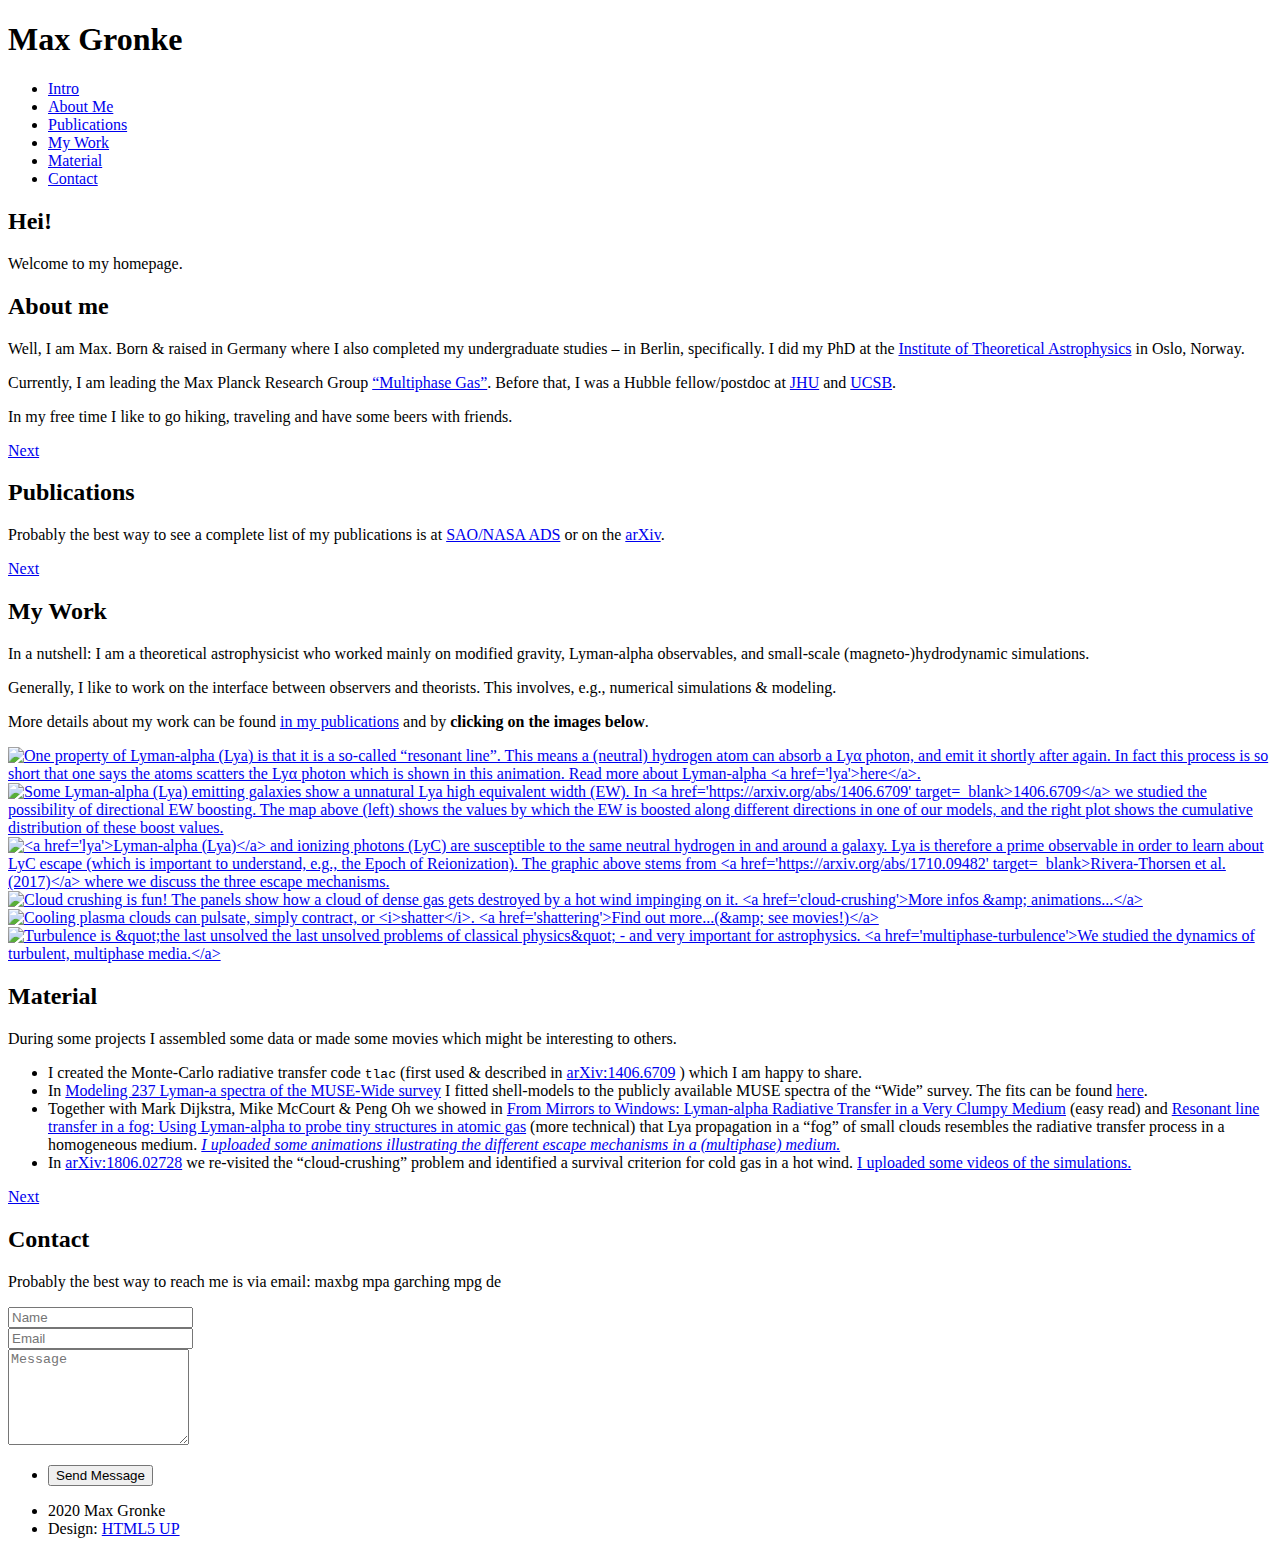
==== index.html @ d193e4cf "rebuilding site Fri Mar 11 14:50:48 CET 2022" ====
<!DOCTYPE HTML>
<!--
  Big Picture by HTML5 UP
  html5up.net | @ajlkn
  Free for personal and commercial use under the CCA 3.0 license (html5up.net/license)
-->
<html>
  <head>
	<meta name="generator" content="Hugo 0.93.0" />
    <title>Max Gronke | Astrophysicist</title>
<meta charset="utf-8" />
<meta name="viewport" content="width=device-width, initial-scale=1" />
<link rel="stylesheet" href="https://max.lyman-alpha.com/assets/css/main.css" />



<style type="text/css">
  #intro {
    background: url("https://max.lyman-alpha.com/assets/css/images/overlay.png"), url("https://max.lyman-alpha.com/images/jotunheimen.jpg");
    background-size: 256px 256px, cover;
    background-attachment: fixed, fixed;
    background-position: top left, 50% 40%;
    background-repeat: repeat, no-repeat;
  }

  #about {
    background: url("https://max.lyman-alpha.com/assets/css/images/overlay.png"), url("https://max.lyman-alpha.com/images/max_in_chair.jpg");
    background-size: 256px 256px, cover;
    background-attachment: fixed, fixed;
    background-position: top left, bottom right;
    background-repeat: repeat, no-repeat;
  }

  #publications {
    background: url("https://max.lyman-alpha.com/assets/css/images/overlay.png"), url("https://max.lyman-alpha.com/images/forest.jpg");
    background-size: 256px 256px, cover;
    background-attachment: fixed, fixed;
    background-position: top left, center center;
    background-repeat: repeat, no-repeat;
  }
</style>






<script type="application/javascript">
var doNotTrack = false;
if (!doNotTrack) {
	(function(i,s,o,g,r,a,m){i['GoogleAnalyticsObject']=r;i[r]=i[r]||function(){
	(i[r].q=i[r].q||[]).push(arguments)},i[r].l=1*new Date();a=s.createElement(o),
	m=s.getElementsByTagName(o)[0];a.async=1;a.src=g;m.parentNode.insertBefore(a,m)
	})(window,document,'script','https://www.google-analytics.com/analytics.js','ga');
	ga('create', 'UA-143694259-1', 'auto');
	
	ga('send', 'pageview');
}
</script>




<script type="text/javascript" src="https://cdnjs.cloudflare.com/ajax/libs/mathjax/2.7.1/MathJax.js?config=TeX-AMS-MML_HTMLorMML">
</script>


<script type="text/x-mathjax-config">
 MathJax.Hub.Config({
     tex2jax: {
         inlineMath: [['$','$'], ['\\(','\\)']],
         displayMath: [['$$','$$'], ['\[','\]']],
         processEscapes: true,
         processEnvironments: true,
         skipTags: ['script', 'noscript', 'style', 'textarea', 'pre'],
         TeX: { equationNumbers: { autoNumber: "AMS" },
                extensions: ["AMSmath.js", "AMSsymbols.js"] }
     }
 });
</script>






  </head>
<body>

  
  <header id="header">
  <h1>Max Gronke</h1>
  <nav>
    <ul>
      
        <li><a href="#intro">Intro</a></li>
      
        <li><a href="#about">About Me</a></li>
      
        <li><a href="#publications">Publications</a></li>
      
        <li><a href="#work">My Work</a></li>
      
        <li><a href="#material">Material</a></li>
      
        <li><a href="#contact">Contact</a></li>
      
    </ul>
  </nav>
</header>


  
  
    <section id="intro" class="main style1 dark fullscreen">

  <div class="content ">
    <header>
      <h2>Hei!</h2>
      
    </header>
    
    <p>Welcome to my homepage.</p>


    
    

     
    
  </div>
  
  
  
  
</section>

  
    <section id="about" class="main style2 left dark fullscreen">

  <div class="content box style2">
    <header>
      <h2>About me</h2>
      
    </header>
    
    <p>Well, I am Max. Born &amp; raised in Germany where I also completed my undergraduate studies – in Berlin, specifically. I did my PhD at the <a href="http://astro.uio.no">Institute of Theoretical Astrophysics</a> in Oslo, Norway.</p>
<p>Currently, I am leading the Max Planck Research Group <a href="https://www.mpa-garching.mpg.de/1020167/multiphase-gas">&ldquo;Multiphase Gas&rdquo;</a>. Before that, I was a Hubble fellow/postdoc at <a href="https://physics-astronomy.jhu.edu/">JHU</a> and <a href="http://web.physics.ucsb.edu/~astrogroup/">UCSB</a>.</p>
<p>In my free time I like to go hiking, traveling and have some beers with friends.</p>


    
    

     
    
  </div>
  
  
  
    <a href="#intro" class="button style2 down anchored">Next</a>
  
  
</section>

  
    <section id="publications" class="main style2 left dark fullscreen">

  <div class="content box style2">
    <header>
      <h2>Publications</h2>
      
    </header>
    
    <p>Probably the best way to see a complete list of my publications is at <a href="https://ui.adsabs.harvard.edu/search/q=author%3A%22Gronke%2C%20Max%22&sort=date%20desc%2C%20bibcode%20desc&p_=0" target=_blank>SAO/NASA ADS</a> or on the <a href="http://arxiv.org/find/astro-ph/1/au:+Gronke_M/0/1/0/all/0/1" target=_blank>arXiv</a>.</p>


    
    

     
    
  </div>
  
  
  
    <a href="#about" class="button style2 down anchored">Next</a>
  
  
</section>

  
    <section id="work" class="main style3 primary">

  <div class="content ">
    <header>
      <h2>My Work</h2>
      
    </header>
    
    <p>In a nutshell: I am a theoretical astrophysicist who worked mainly on modified gravity, Lyman-alpha observables, and small-scale (magneto-)hydrodynamic simulations.</p>
<p>Generally, I like to work on the interface between observers and theorists. This involves, e.g., numerical simulations &amp; modeling.</p>
<p>More details about my work can be found <a href="#publications">in my publications</a> and by <strong>clicking on the images below</strong>.</p>


    
    
      

<div class="gallery">
  
    <article class="from-left">
        <a href="https://max.lyman-alpha.com/gifs/photon2d_slab_1e19_01_small2.gif" class="image fit"><img src="https://max.lyman-alpha.com/gifs/photon2d_slab_thumb.gif" title="One property of Lyman-alpha (Lya) is that it is a so-called “resonant line”. This means a (neutral) hydrogen atom can absorb a Lyα photon, and emit it shortly after again. In fact this process is so short that one says the atoms scatters the Lyα photon which is shown in this animation. Read  more about Lyman-alpha &lt;a href=&#39;lya&#39;&gt;here&lt;/a&gt;." alt="One property of Lyman-alpha (Lya) is that it is a so-called “resonant line”. This means a (neutral) hydrogen atom can absorb a Lyα photon, and emit it shortly after again. In fact this process is so short that one says the atoms scatters the Lyα photon which is shown in this animation. Read  more about Lyman-alpha &lt;a href=&#39;lya&#39;&gt;here&lt;/a&gt;." /></a>
    </article>
  
    <article class="from-right">
        <a href="https://max.lyman-alpha.com/images/research/EW_boost.png" class="image fit"><img src="https://max.lyman-alpha.com/images/research/EW_boost_thumb.png" title="Some Lyman-alpha (Lya) emitting galaxies show a unnatural Lya high equivalent width (EW). In &lt;a href=&#39;https://arxiv.org/abs/1406.6709&#39; target=_blank&gt;1406.6709&lt;/a&gt; we studied the possibility of directional EW boosting. The map above (left) shows the values by which the EW is boosted along different directions in one of our models, and the right plot shows the cumulative distribution of these boost values." alt="Some Lyman-alpha (Lya) emitting galaxies show a unnatural Lya high equivalent width (EW). In &lt;a href=&#39;https://arxiv.org/abs/1406.6709&#39; target=_blank&gt;1406.6709&lt;/a&gt; we studied the possibility of directional EW boosting. The map above (left) shows the values by which the EW is boosted along different directions in one of our models, and the right plot shows the cumulative distribution of these boost values." /></a>
    </article>
  
    <article class="from-left">
        <a href="https://max.lyman-alpha.com/images/research/lya_lyc.png" class="image fit"><img src="https://max.lyman-alpha.com/images/research/lya_lyc_thumb.png" title="&lt;a href=&#39;lya&#39;&gt;Lyman-alpha (Lya)&lt;/a&gt; and ionizing photons (LyC) are susceptible to the same neutral hydrogen in and around a galaxy. Lya is therefore a prime observable in order to learn about LyC escape (which is important to understand, e.g., the Epoch of Reionization). The graphic above stems from &lt;a href=&#39;https://arxiv.org/abs/1710.09482&#39; target=_blank&gt;Rivera-Thorsen et al. (2017)&lt;/a&gt; where we discuss the three escape mechanisms." alt="&lt;a href=&#39;lya&#39;&gt;Lyman-alpha (Lya)&lt;/a&gt; and ionizing photons (LyC) are susceptible to the same neutral hydrogen in and around a galaxy. Lya is therefore a prime observable in order to learn about LyC escape (which is important to understand, e.g., the Epoch of Reionization). The graphic above stems from &lt;a href=&#39;https://arxiv.org/abs/1710.09482&#39; target=_blank&gt;Rivera-Thorsen et al. (2017)&lt;/a&gt; where we discuss the three escape mechanisms." /></a>
    </article>
  
    <article class="from-right">
        <a href="https://max.lyman-alpha.com/images/research/cloud_crushing.png" class="image fit"><img src="https://max.lyman-alpha.com/images/research/cloud_crushing_thumb.png" title="Cloud crushing is fun! The panels show how a cloud of dense gas gets destroyed by a hot wind impinging on it. &lt;a href=&#39;cloud-crushing&#39;&gt;More infos &amp;amp; animations...&lt;/a&gt;" alt="Cloud crushing is fun! The panels show how a cloud of dense gas gets destroyed by a hot wind impinging on it. &lt;a href=&#39;cloud-crushing&#39;&gt;More infos &amp;amp; animations...&lt;/a&gt;" /></a>
    </article>
  
    <article class="from-left">
        <a href="https://max.lyman-alpha.com/images/research/shattering/shattering_cases.png" class="image fit"><img src="https://max.lyman-alpha.com/images/research/shattering/shattering_cases_thumb.png" title="Cooling plasma clouds can pulsate, simply contract, or &lt;i&gt;shatter&lt;/i&gt;. &lt;a href=&#39;shattering&#39;&gt;Find out more...(&amp;amp; see movies!)&lt;/a&gt;" alt="Cooling plasma clouds can pulsate, simply contract, or &lt;i&gt;shatter&lt;/i&gt;. &lt;a href=&#39;shattering&#39;&gt;Find out more...(&amp;amp; see movies!)&lt;/a&gt;" /></a>
    </article>
  
    <article class="from-right">
        <a href="https://max.lyman-alpha.com/images/research/multiphase_fog.png" class="image fit"><img src="https://max.lyman-alpha.com/images/research/multiphase_fog_thumb.png" title="Turbulence is &amp;quot;the last unsolved the last unsolved problems of classical physics&amp;quot; - and very important for astrophysics. &lt;a href=&#39;multiphase-turbulence&#39;&gt;We studied the dynamics of turbulent, multiphase media.&lt;/a&gt;" alt="Turbulence is &amp;quot;the last unsolved the last unsolved problems of classical physics&amp;quot; - and very important for astrophysics. &lt;a href=&#39;multiphase-turbulence&#39;&gt;We studied the dynamics of turbulent, multiphase media.&lt;/a&gt;" /></a>
    </article>
  
</div>

    

     
    
  </div>
  
  
  
  
</section>

  
    <section id="material" class="main style3 secondary">

  <div class="content ">
    <header>
      <h2>Material</h2>
      
    </header>
    
    <p>During some projects I assembled some data or made some movies which might be interesting to others.</p>
<div style="text-align: left">
<ul>
<li>I created the Monte-Carlo radiative transfer code <code>tlac</code> (first used &amp; described in <a href="https://arxiv.org/abs/1406.6709" target="_blank">arXiv:1406.6709</a>
) which I am happy to share.</li>
<li>In <a href="http://adsabs.harvard.edu/abs/2017arXiv170907008G">Modeling 237 Lyman-a spectra of the MUSE-Wide survey</a> I fitted shell-models to the publicly available MUSE spectra of the “Wide” survey.  The fits can be found <a href="https://maxgronke.wordpress.com/research/modeling-the-muse-wide-survey/">here</a>.</li>
<li>Together with Mark Dijkstra, Mike McCourt &amp; Peng Oh we showed in  <a href="http://adsabs.harvard.edu/abs/2016ApJ...833L..26G">From Mirrors to Windows: Lyman-alpha Radiative Transfer in a Very Clumpy Medium</a> (easy read) and  <a href="http://adsabs.harvard.edu/abs/2017arXiv170406278G">Resonant line transfer in a fog: Using Lyman-alpha to probe tiny structures in atomic gas</a> (more technical) that Lya propagation in a “fog” of small clouds resembles the radiative transfer process in a homogeneous medium.  <em><a href="https://maxgronke.wordpress.com/research/lyman-alpha-in-a-fog/">I uploaded some animations illustrating the different escape mechanisms in a (multiphase) medium.</a></em></li>
<li>In <a href="https://arxiv.org/abs/1806.02728" target="_blank">arXiv:1806.02728</a>
we re-visited the &ldquo;cloud-crushing&rdquo; problem and identified a survival criterion for cold gas in a hot wind. <a href="cloud-crushing">I uploaded some videos of the simulations.</a></li>
</ul>
</div>


    
    

     
    
  </div>
  
  
  
    <a href="#work" class="button style2 down anchored">Next</a>
  
  
</section>

  
    <section id="contact" class="main style3 secondary">

  <div class="content ">
    <header>
      <h2>Contact</h2>
      
    </header>
    
    <p>Probably the best way to reach me is via email: maxbg mpa garching mpg de</p>


    
    
      <div class="box">
  <form method="post" action="https://formspree.io/maxbg@mpa-garching.mpg.de">
    <div class="field half first">
      <input type="text" name="name" placeholder="Name" />
    </div>
    <div class="field half">
      <input type="email" name="email" placeholder="Email" name="_replyto" />
    </div>
    <div class="field">
      <textarea name="message" placeholder="Message" rows="6"></textarea>
    </div>
    <div style="display:none">
      <input type="text" name="_gotcha">
      <input type="hidden" name="_subject" value="New email from my website!">
      <input type="hidden" name="_format" value="plain">
    </div>
    <ul class="actions">
      <li><input type="submit" value="Send Message" /></li>
    </ul>
  </form>
</div>

    

     
    
  </div>
  
  
  
  
</section>

  

  
  

<footer id="footer">

  
  

  
  <ul class="menu">
    <li>2020 Max Gronke</li><li>Design: <a href="https://html5up.net">HTML5 UP</a></li>
  </ul>

</footer>


  
  <script src="https://max.lyman-alpha.com/assets/js/jquery.min.js"></script>
<script src="https://max.lyman-alpha.com/assets/js/jquery.poptrox.min.js"></script>
<script src="https://max.lyman-alpha.com/assets/js/jquery.scrolly.min.js"></script>
<script src="https://max.lyman-alpha.com/assets/js/jquery.scrollex.min.js"></script>
<script src="https://max.lyman-alpha.com/assets/js/skel.min.js"></script>
<script src="https://max.lyman-alpha.com/assets/js/util.js"></script>
<script src="https://max.lyman-alpha.com/assets/js/main.js"></script>

<script src="https://max.lyman-alpha.com/assets/js/cookie.notice.js"></script>



</body>
</html>
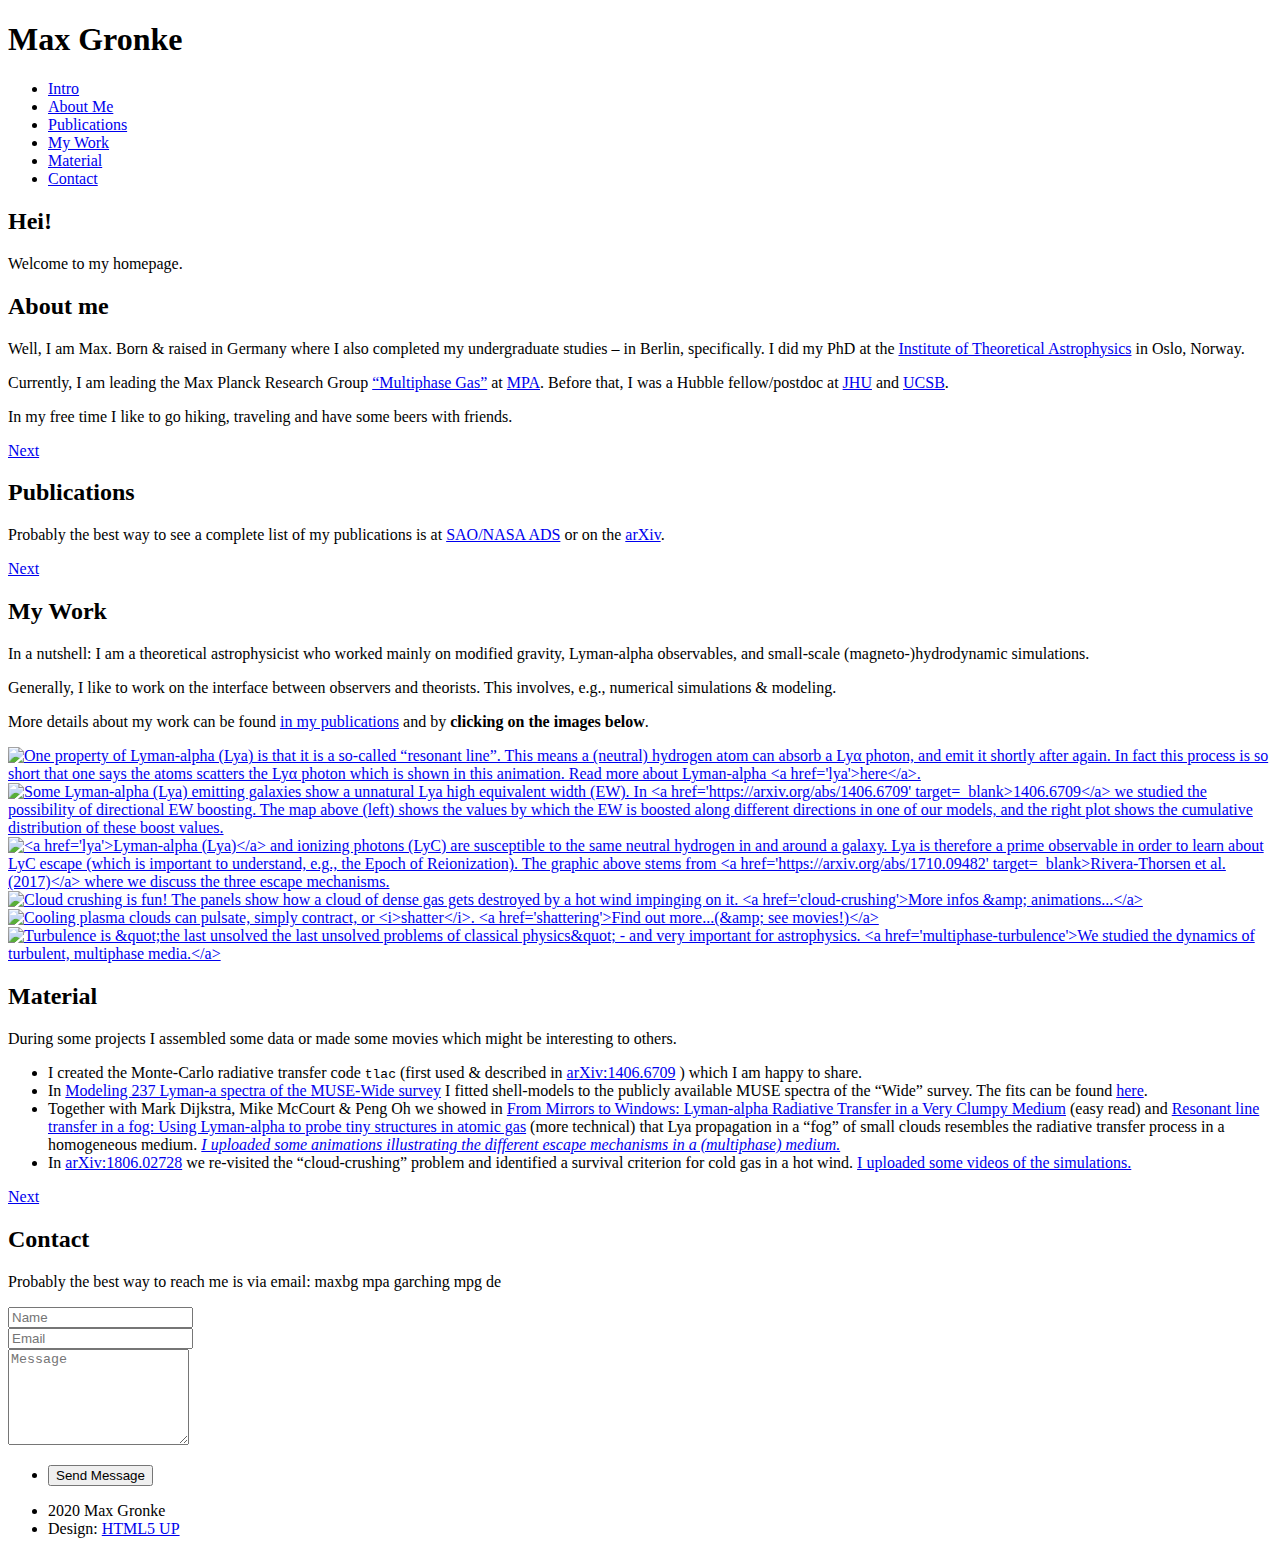
==== commit 45134f9a: "rebuilding site Fri Mar 11 15:36:17 CET 2022" ====
--- a/index.html
+++ b/index.html
@@ -145,7 +145,7 @@
     </header>
     
     <p>Well, I am Max. Born &amp; raised in Germany where I also completed my undergraduate studies – in Berlin, specifically. I did my PhD at the <a href="http://astro.uio.no">Institute of Theoretical Astrophysics</a> in Oslo, Norway.</p>
-<p>Currently, I am leading the Max Planck Research Group <a href="https://www.mpa-garching.mpg.de/1020167/multiphase-gas">&ldquo;Multiphase Gas&rdquo;</a>. Before that, I was a Hubble fellow/postdoc at <a href="https://physics-astronomy.jhu.edu/">JHU</a> and <a href="http://web.physics.ucsb.edu/~astrogroup/">UCSB</a>.</p>
+<p>Currently, I am leading the Max Planck Research Group <a href="https://www.mpa-garching.mpg.de/1020167/multiphase-gas">&ldquo;Multiphase Gas&rdquo;</a> at <a href="https://www.mpa-garching.mpg.de">MPA</a>. Before that, I was a Hubble fellow/postdoc at <a href="https://physics-astronomy.jhu.edu/">JHU</a> and <a href="http://web.physics.ucsb.edu/~astrogroup/">UCSB</a>.</p>
 <p>In my free time I like to go hiking, traveling and have some beers with friends.</p>
 
 
@@ -297,7 +297,7 @@
     
     
       <div class="box">
-  <form method="post" action="https://formspree.io/maxbg@mpa-garching.mpg.de">
+  <form method="post" action="https://formspree.io/f/xdobzqeb">
     <div class="field half first">
       <input type="text" name="name" placeholder="Name" />
     </div>
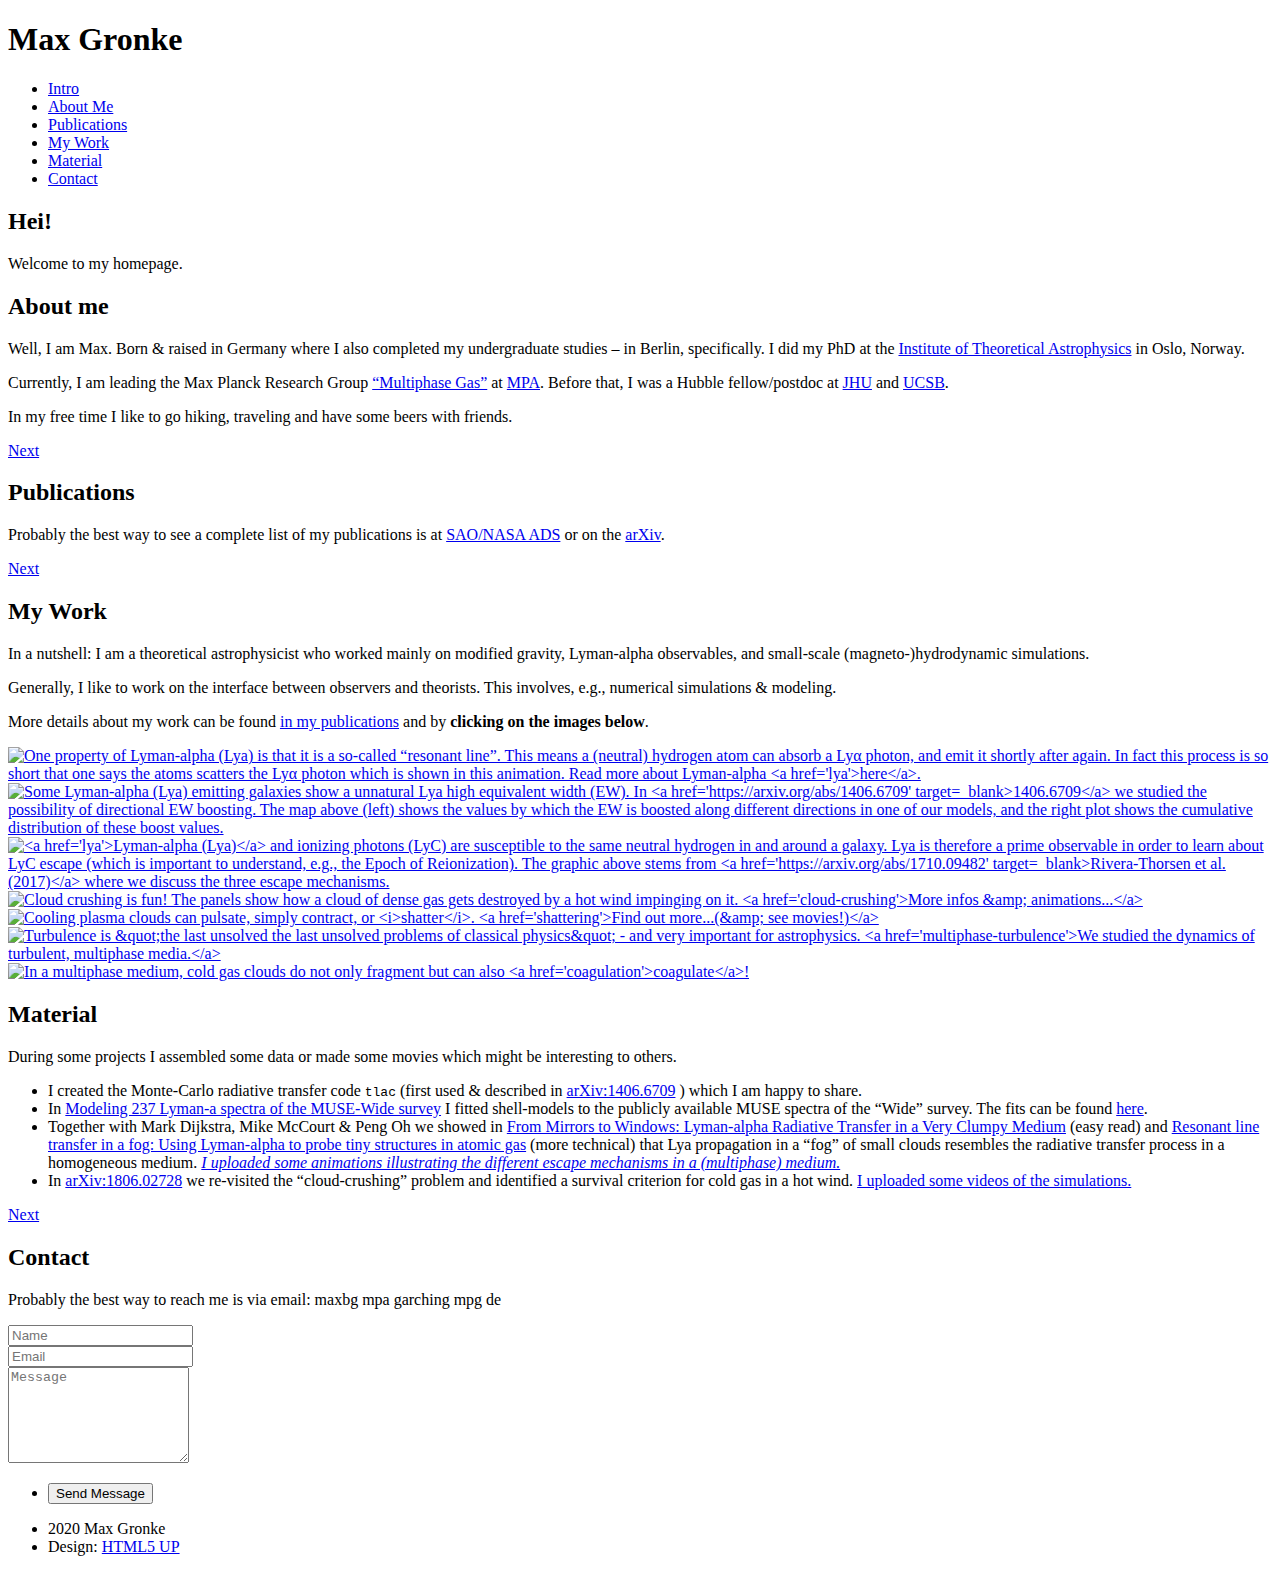
==== commit 0525f985: "rebuilding site Tue Oct 25 11:53:19 CEST 2022" ====
--- a/index.html
+++ b/index.html
@@ -46,14 +46,15 @@
 
 
 <script type="application/javascript">
-var doNotTrack = false;
+var dnt = (navigator.doNotTrack || window.doNotTrack || navigator.msDoNotTrack);
+var doNotTrack = (dnt == "1" || dnt == "yes");
 if (!doNotTrack) {
 	(function(i,s,o,g,r,a,m){i['GoogleAnalyticsObject']=r;i[r]=i[r]||function(){
 	(i[r].q=i[r].q||[]).push(arguments)},i[r].l=1*new Date();a=s.createElement(o),
 	m=s.getElementsByTagName(o)[0];a.async=1;a.src=g;m.parentNode.insertBefore(a,m)
 	})(window,document,'script','https://www.google-analytics.com/analytics.js','ga');
 	ga('create', 'UA-143694259-1', 'auto');
-	
+	ga('set', 'anonymizeIp', true);
 	ga('send', 'pageview');
 }
 </script>
@@ -231,6 +232,10 @@
   
     <article class="from-right">
         <a href="https://max.lyman-alpha.com/images/research/multiphase_fog.png" class="image fit"><img src="https://max.lyman-alpha.com/images/research/multiphase_fog_thumb.png" title="Turbulence is &amp;quot;the last unsolved the last unsolved problems of classical physics&amp;quot; - and very important for astrophysics. &lt;a href=&#39;multiphase-turbulence&#39;&gt;We studied the dynamics of turbulent, multiphase media.&lt;/a&gt;" alt="Turbulence is &amp;quot;the last unsolved the last unsolved problems of classical physics&amp;quot; - and very important for astrophysics. &lt;a href=&#39;multiphase-turbulence&#39;&gt;We studied the dynamics of turbulent, multiphase media.&lt;/a&gt;" /></a>
+    </article>
+  
+    <article class="from-left">
+        <a href="https://max.lyman-alpha.com/images/research/coagulation.png" class="image fit"><img src="https://max.lyman-alpha.com/images/research/coagulation_thumb.png" title="In a multiphase medium, cold gas clouds do not only fragment but can also &lt;a href=&#39;coagulation&#39;&gt;coagulate&lt;/a&gt;!" alt="In a multiphase medium, cold gas clouds do not only fragment but can also &lt;a href=&#39;coagulation&#39;&gt;coagulate&lt;/a&gt;!" /></a>
     </article>
   
 </div>
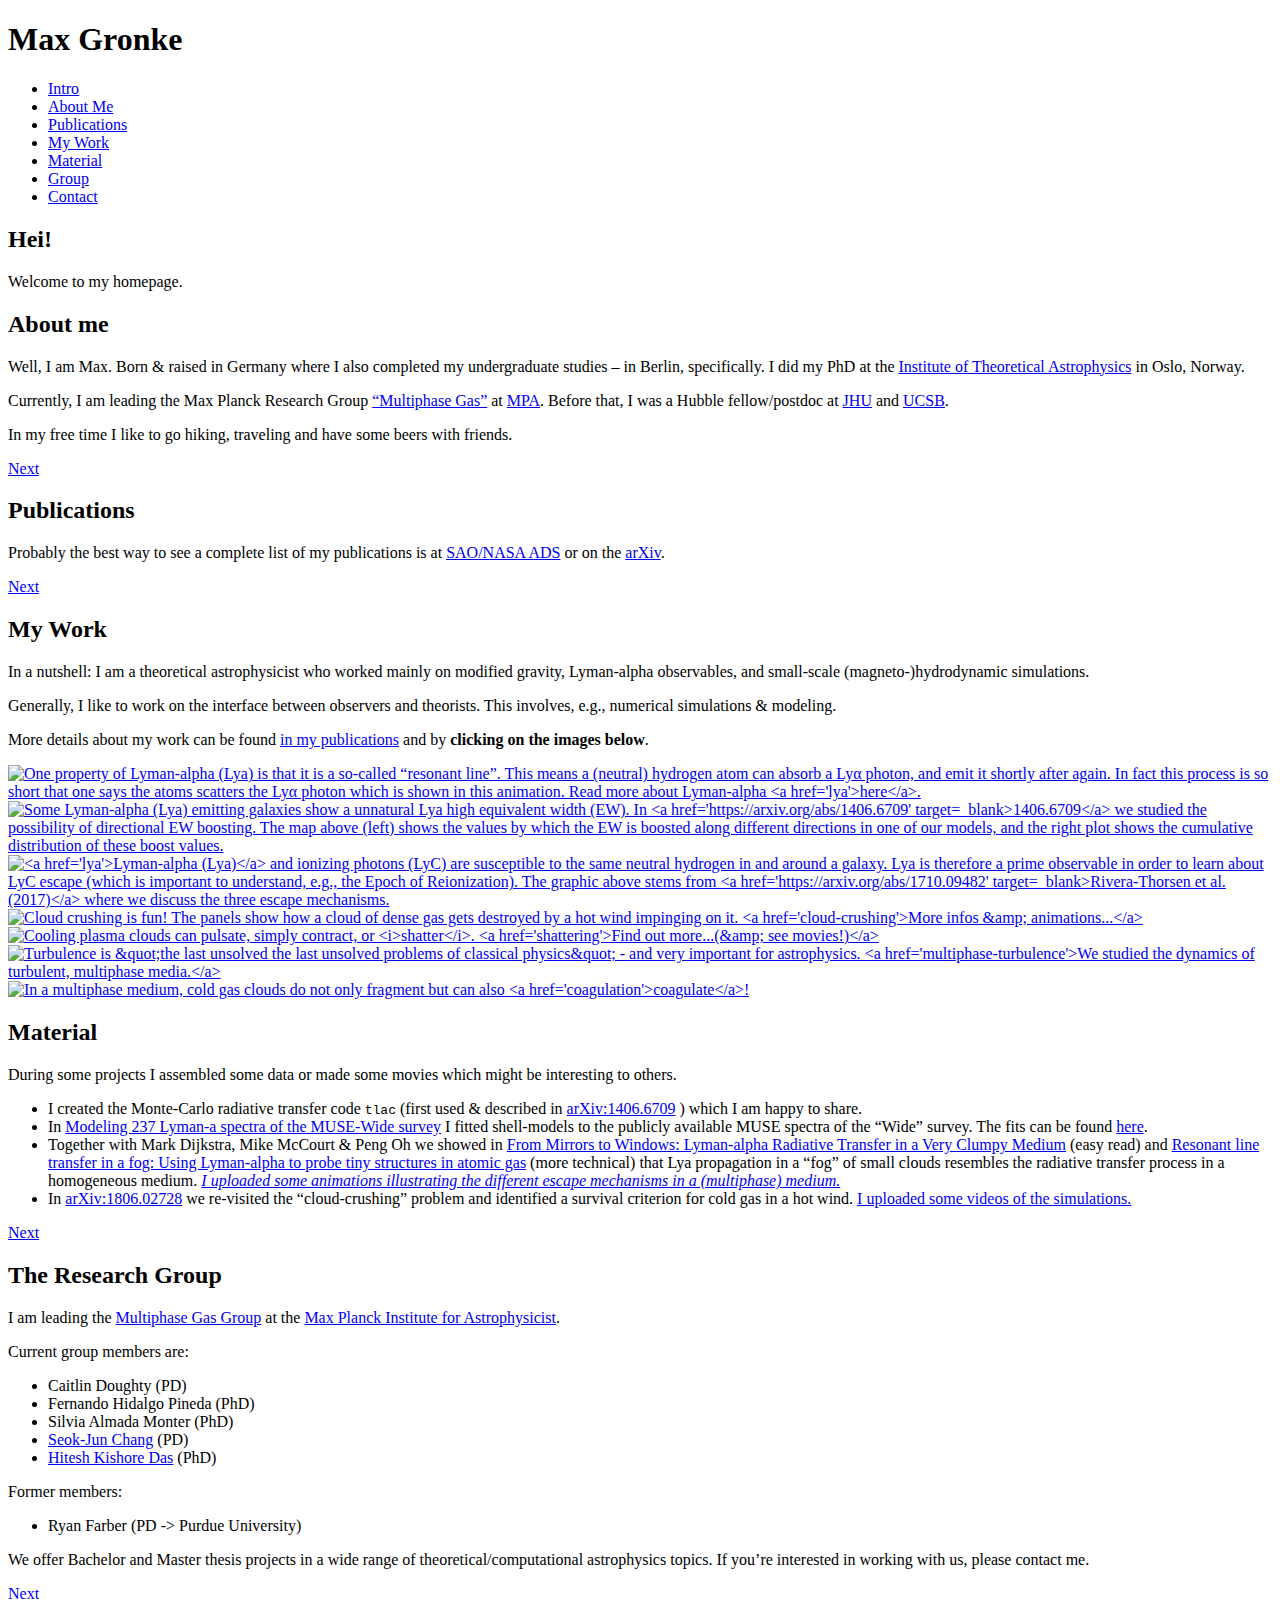
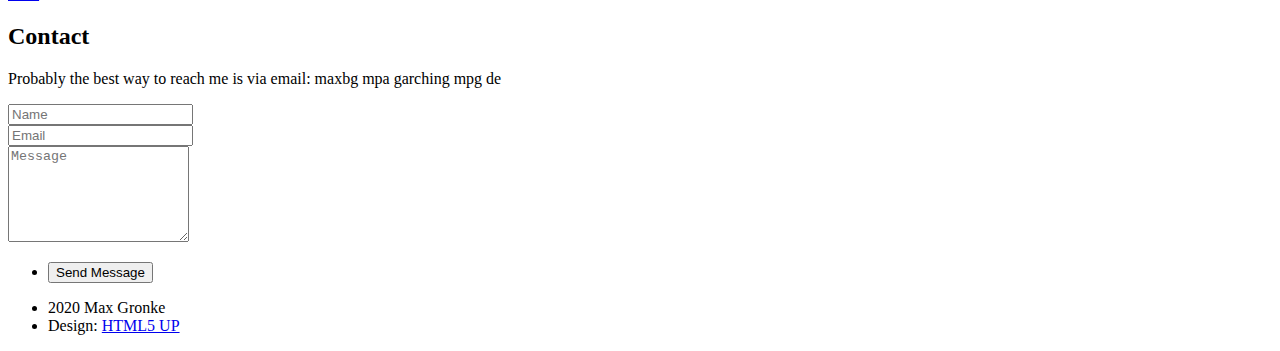
==== commit d8a73fef: "rebuilding site Sun Dec 15 20:54:12 CET 2024" ====
--- a/index.html
+++ b/index.html
@@ -38,6 +38,14 @@
     background-position: top left, center center;
     background-repeat: repeat, no-repeat;
   }
+
+  #group {
+    background: url("https://max.lyman-alpha.com/assets/css/images/overlay.png"), url("https://max.lyman-alpha.com/images/beach.jpg");
+    background-size: 256px 256px, cover;
+    background-attachment: fixed, fixed;
+    background-position: top left, center center;
+    background-repeat: repeat, no-repeat;
+  }
 </style>
 
 
@@ -104,6 +112,8 @@
       
         <li><a href="#material">Material</a></li>
       
+        <li><a href="#group">Group</a></li>
+      
         <li><a href="#contact">Contact</a></li>
       
     </ul>
@@ -283,6 +293,45 @@
   
   
     <a href="#work" class="button style2 down anchored">Next</a>
+  
+  
+</section>
+
+  
+    <section id="group" class="main style2 left dark fullscreen">
+
+  <div class="content box style2">
+    <header>
+      <h2>The Research Group</h2>
+      
+    </header>
+    
+    <p>I am leading the <a href="https://www.mpa-garching.mpg.de/1020167/multiphase-gas" target="_blank">Multiphase Gas Group</a> at the <a href="https://www.mpa-garching.mpg.de/" target="_blank_">Max Planck Institute for Astrophysicist</a>.</p>
+<p>Current group members are:</p>
+<ul>
+<li>Caitlin Doughty (PD)</li>
+<li>Fernando Hidalgo Pineda (PhD)</li>
+<li>Silvia Almada Monter (PhD)</li>
+<li><a href="https://seokjun.weebly.com/">Seok-Jun Chang</a> (PD)</li>
+<li><a href="https://hiteshdas.org/">Hitesh Kishore Das</a> (PhD)</li>
+</ul>
+<p>Former members:</p>
+<ul>
+<li>Ryan Farber (PD -&gt; Purdue University)</li>
+</ul>
+<p>We offer Bachelor and Master thesis projects in a wide range of theoretical/computational astrophysics topics. If you&rsquo;re interested in working with us, please contact me.</p>
+
+
+    
+    
+
+     
+    
+  </div>
+  
+  
+  
+    <a href="#material" class="button style2 down anchored">Next</a>
   
   
 </section>
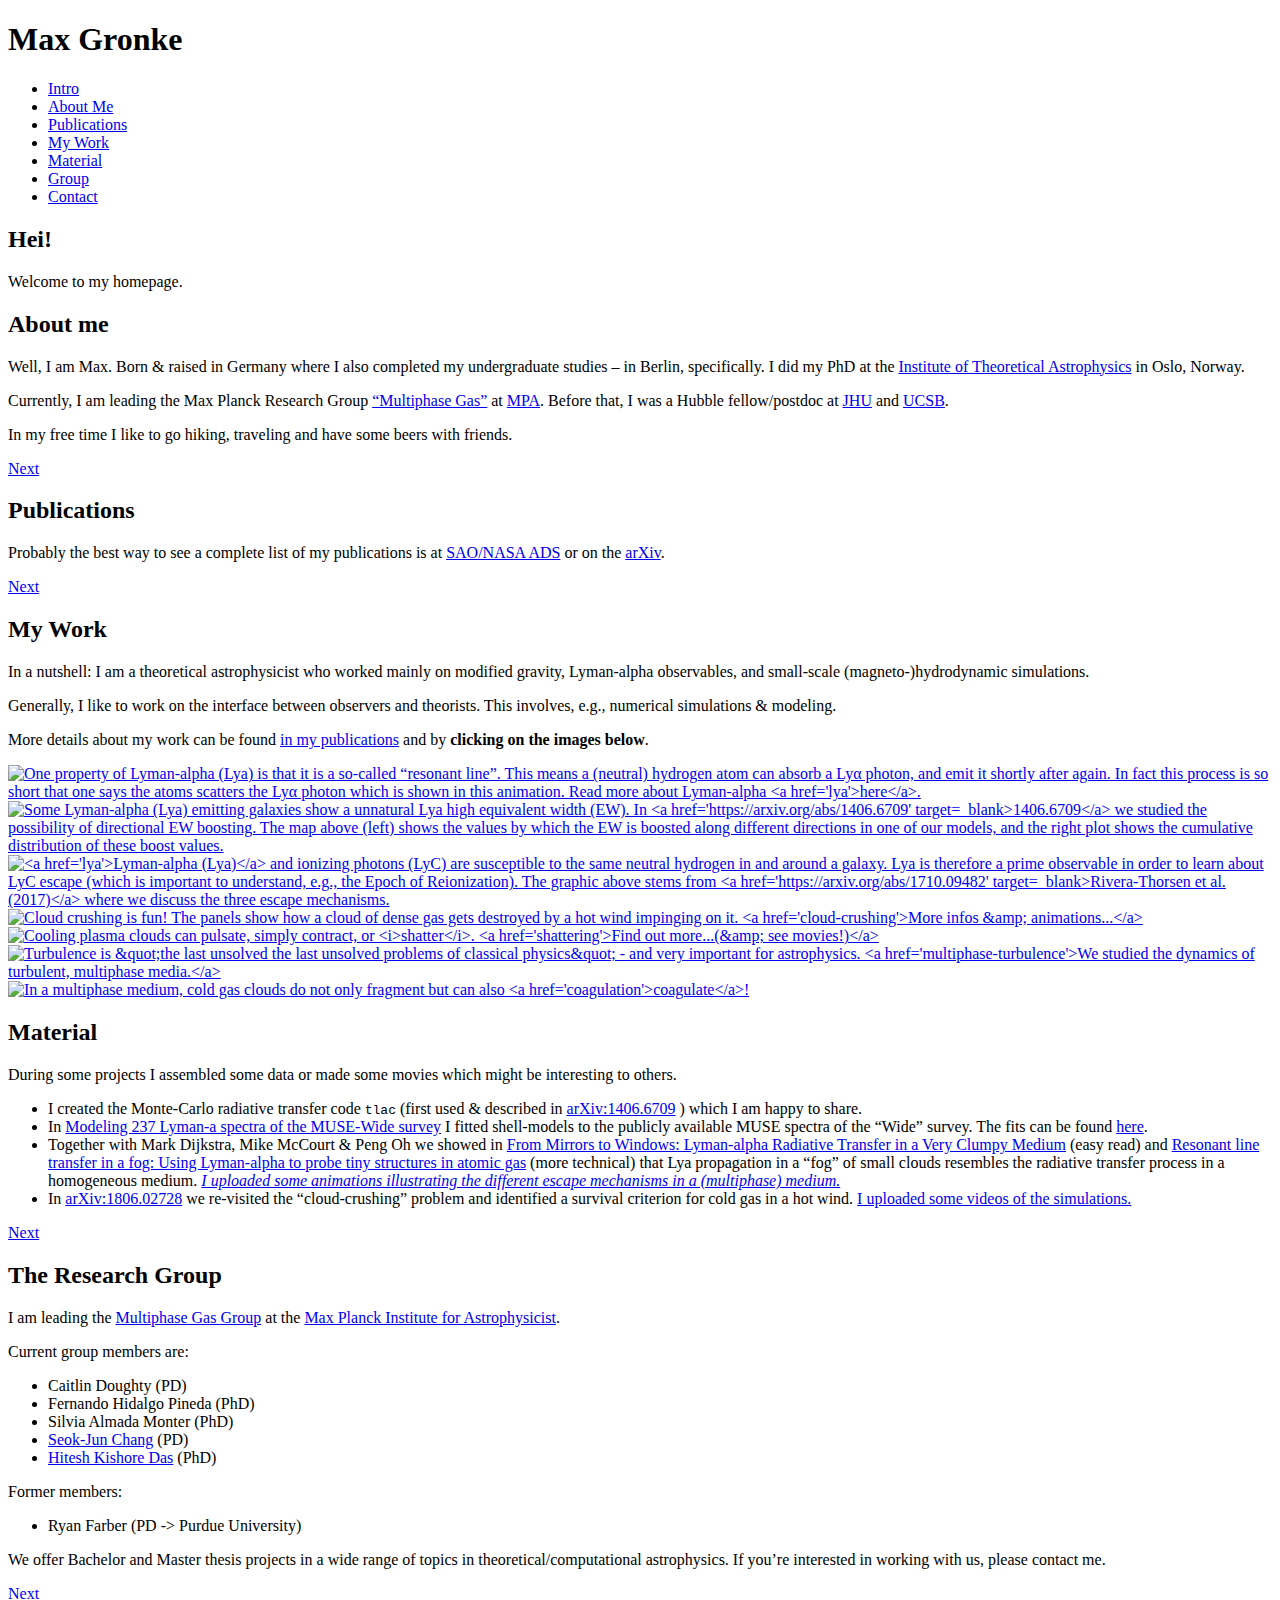
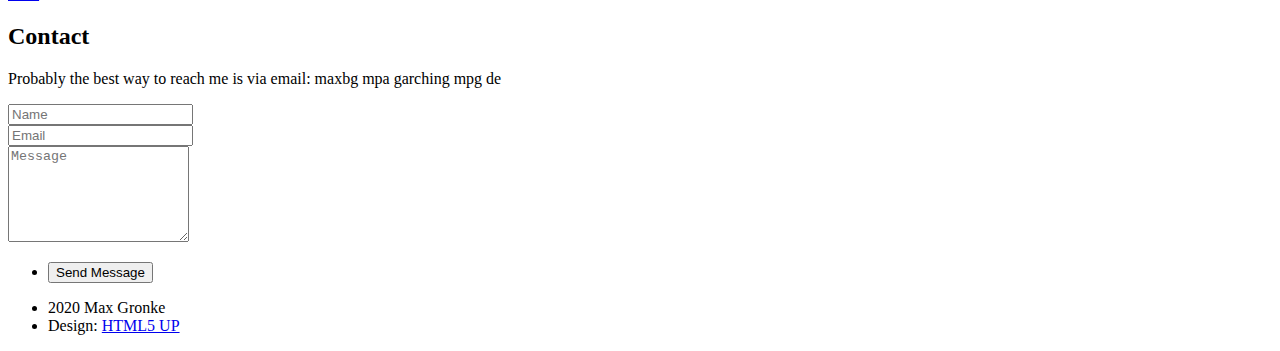
==== commit 142d49cb: "rebuilding site Sun Dec 15 20:58:21 CET 2024" ====
--- a/index.html
+++ b/index.html
@@ -319,7 +319,7 @@
 <ul>
 <li>Ryan Farber (PD -&gt; Purdue University)</li>
 </ul>
-<p>We offer Bachelor and Master thesis projects in a wide range of theoretical/computational astrophysics topics. If you&rsquo;re interested in working with us, please contact me.</p>
+<p>We offer Bachelor and Master thesis projects in a wide range of topics in theoretical/computational astrophysics. If you&rsquo;re interested in working with us, please contact me.</p>
 
 
     
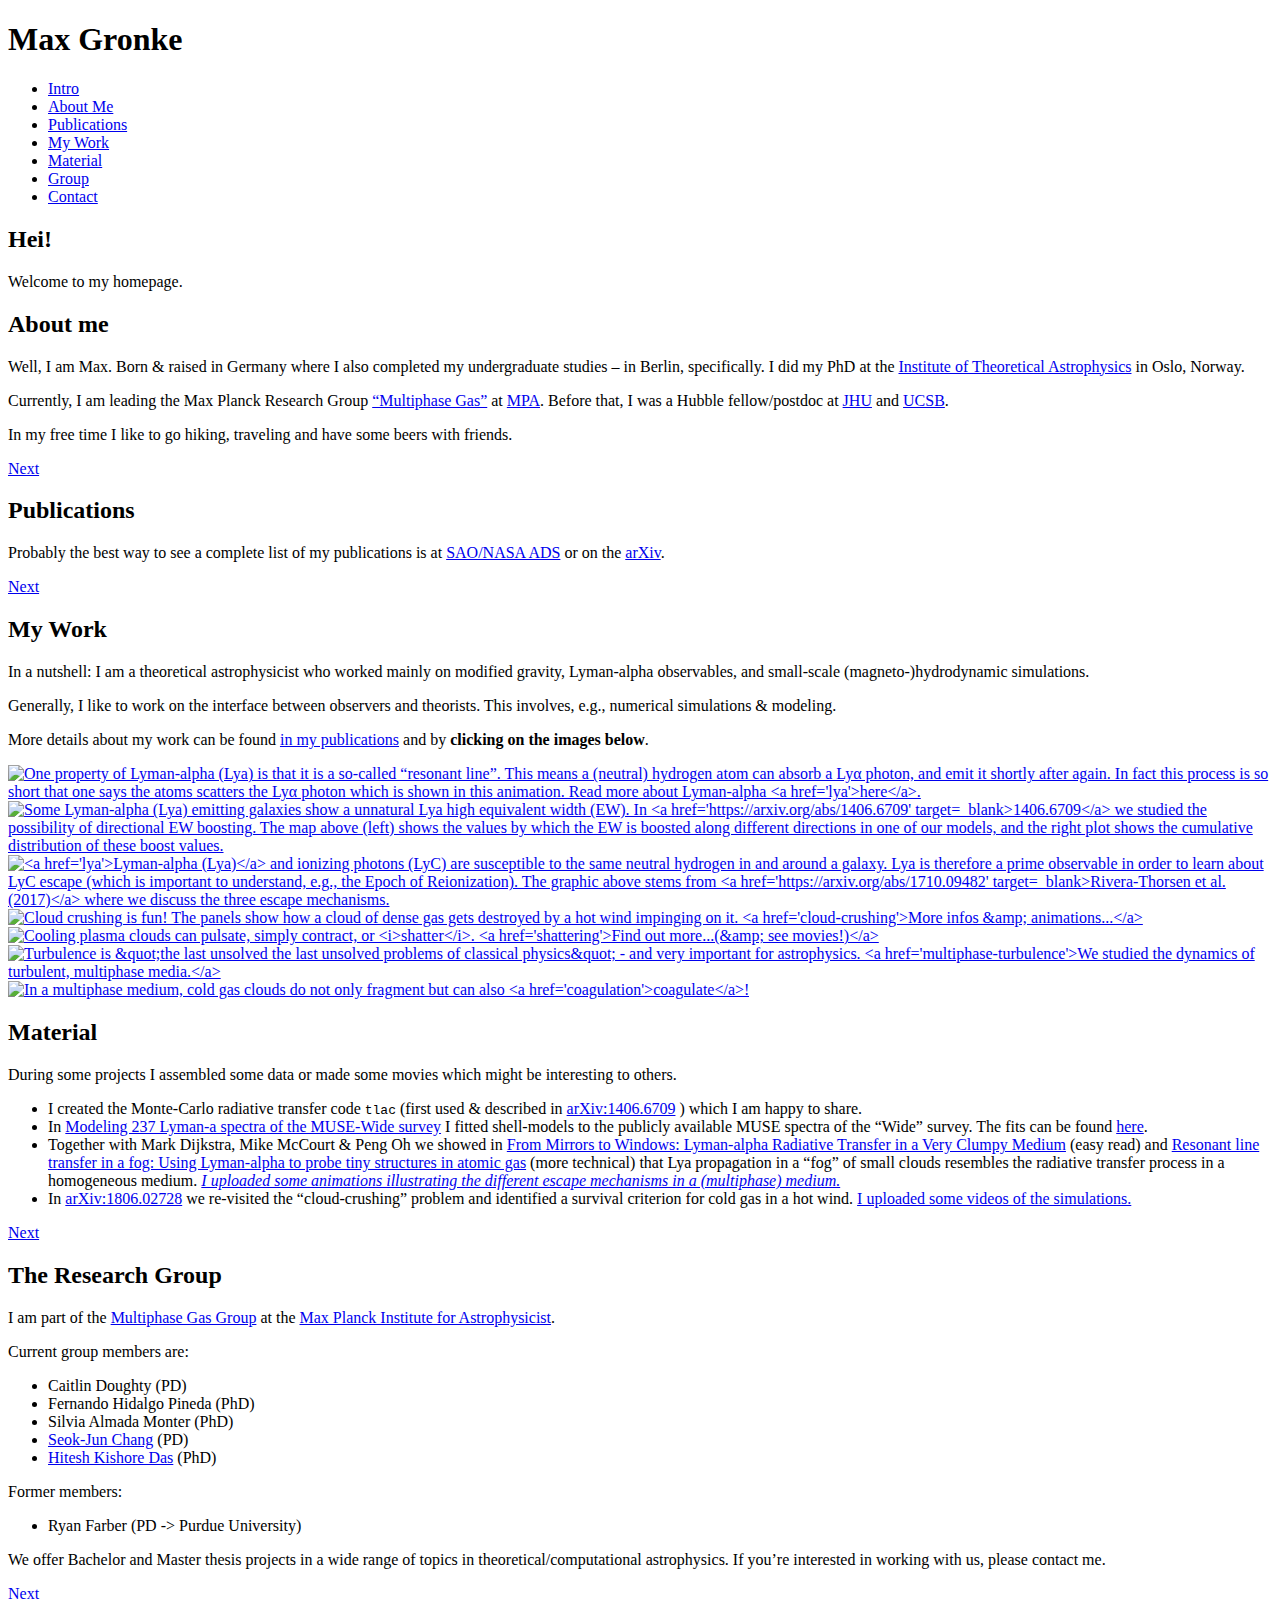
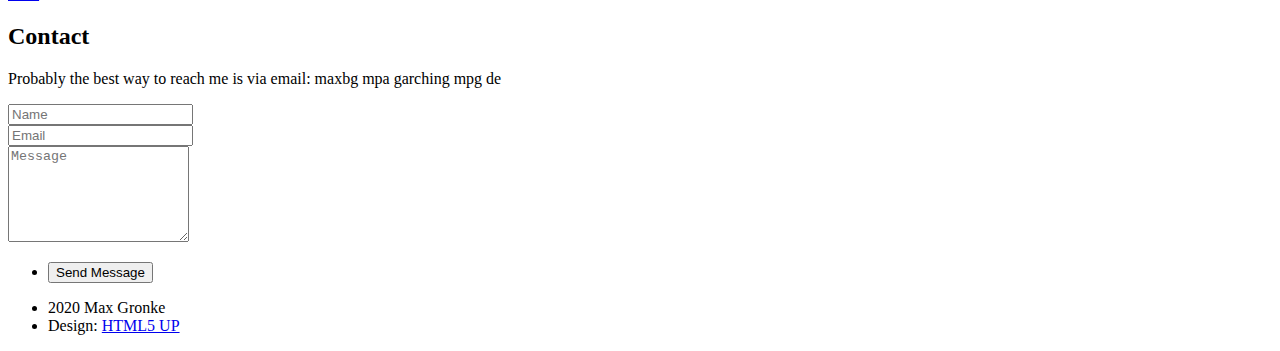
==== commit b87187cc: "rebuilding site Mon Dec 16 08:36:19 CET 2024" ====
--- a/index.html
+++ b/index.html
@@ -306,7 +306,7 @@
       
     </header>
     
-    <p>I am leading the <a href="https://www.mpa-garching.mpg.de/1020167/multiphase-gas" target="_blank">Multiphase Gas Group</a> at the <a href="https://www.mpa-garching.mpg.de/" target="_blank_">Max Planck Institute for Astrophysicist</a>.</p>
+    <p>I am part of the <a href="https://www.mpa-garching.mpg.de/1020167/multiphase-gas" target="_blank">Multiphase Gas Group</a> at the <a href="https://www.mpa-garching.mpg.de/" target="_blank_">Max Planck Institute for Astrophysicist</a>.</p>
 <p>Current group members are:</p>
 <ul>
 <li>Caitlin Doughty (PD)</li>
